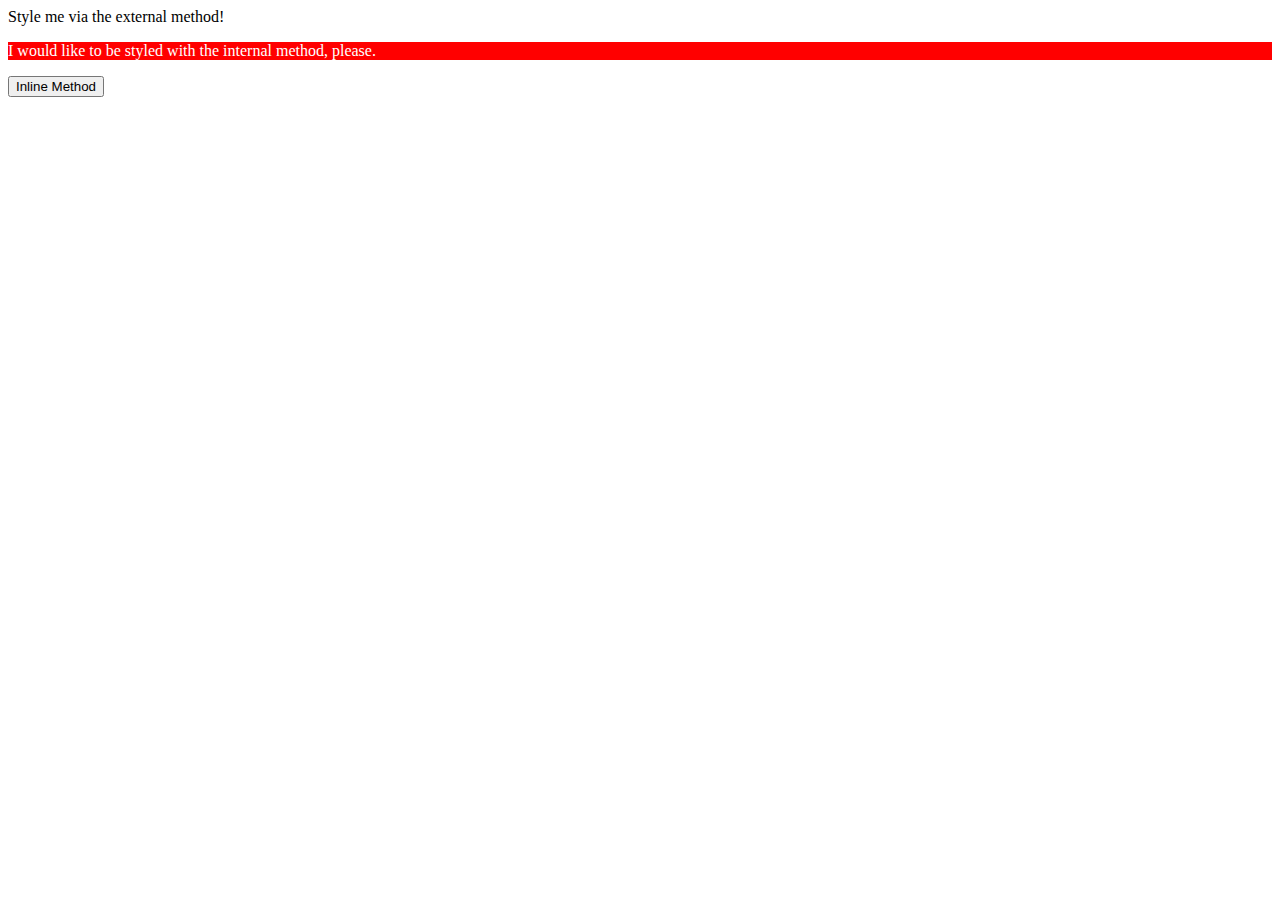
==== foundations/01-css-methods/index.html @ dc3c2911 "Add link to styles.css" ====
<!DOCTYPE html>
<html lang="en">
  <head>
    <link rel="stylesheet" href="styles.css">
    <meta charset="UTF-8">
    <meta http-equiv="X-UA-Compatible" content="IE=edge">
    <meta name="viewport" content="width=device-width, initial-scale=1.0">
    <title>Methods for Adding CSS</title>
  </head>
  <body>
    <div>Style me via the external method!</div>
    <p>I would like to be styled with the internal method, please.</p>
    <button>Inline Method</button>
  </body>
</html>
---- foundations/01-css-methods/styles.css ----
p {
    color:white;
    background-color: red;
}
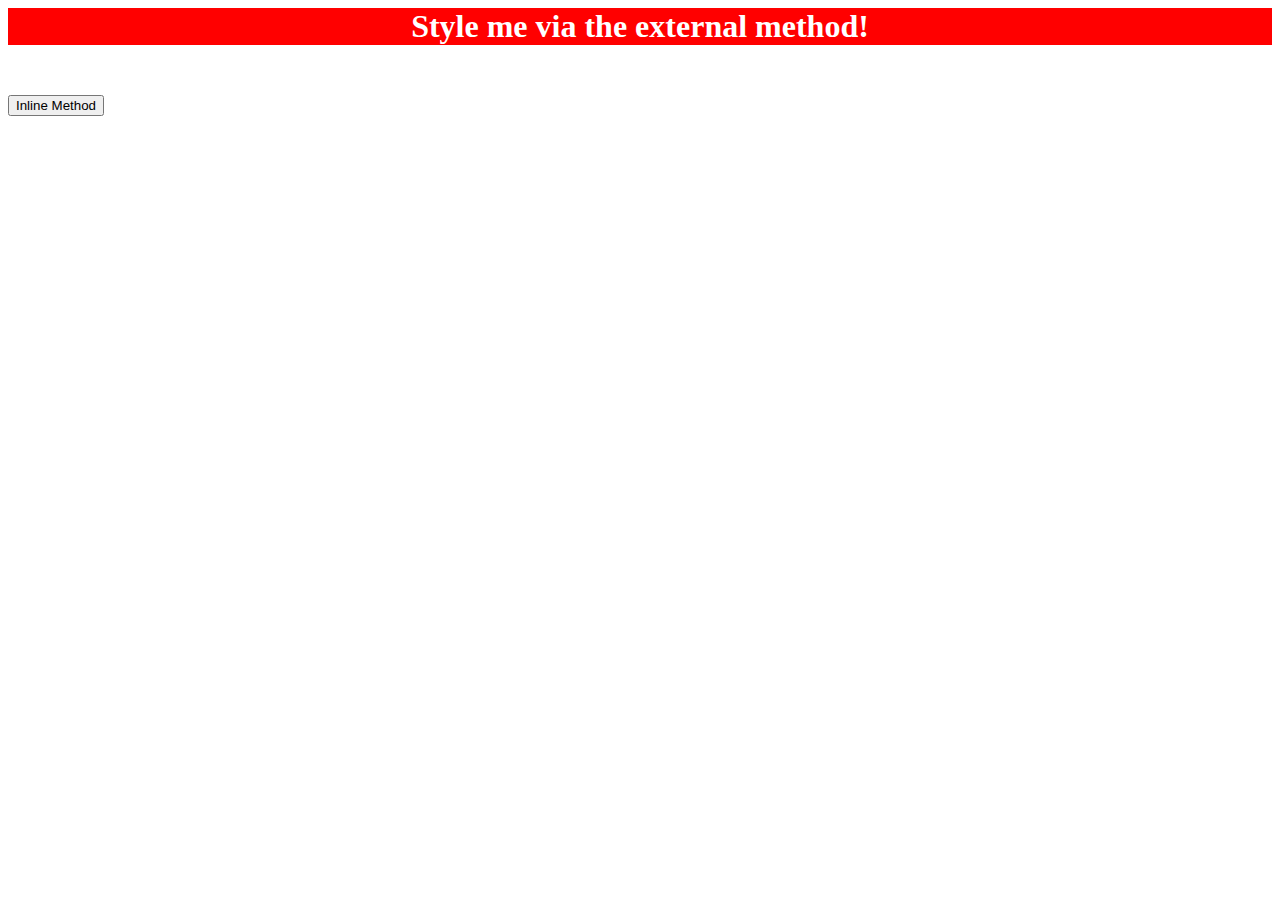
==== commit 54dc5301: "Add color property to white" ====
--- a/foundations/01-css-methods/index.html
+++ b/foundations/01-css-methods/index.html
@@ -1,6 +1,11 @@
 <!DOCTYPE html>
 <html lang="en">
   <head>
+    <style>
+      p {
+        color: white;
+      }
+    </style>
     <link rel="stylesheet" href="styles.css">
     <meta charset="UTF-8">
     <meta http-equiv="X-UA-Compatible" content="IE=edge">
--- a/foundations/01-css-methods/styles.css
+++ b/foundations/01-css-methods/styles.css
@@ -1,4 +1,7 @@
-p {
+div {
     color:white;
     background-color: red;
+    text-align: center;
+    font-size: 32px;
+    font-weight: bold;
 }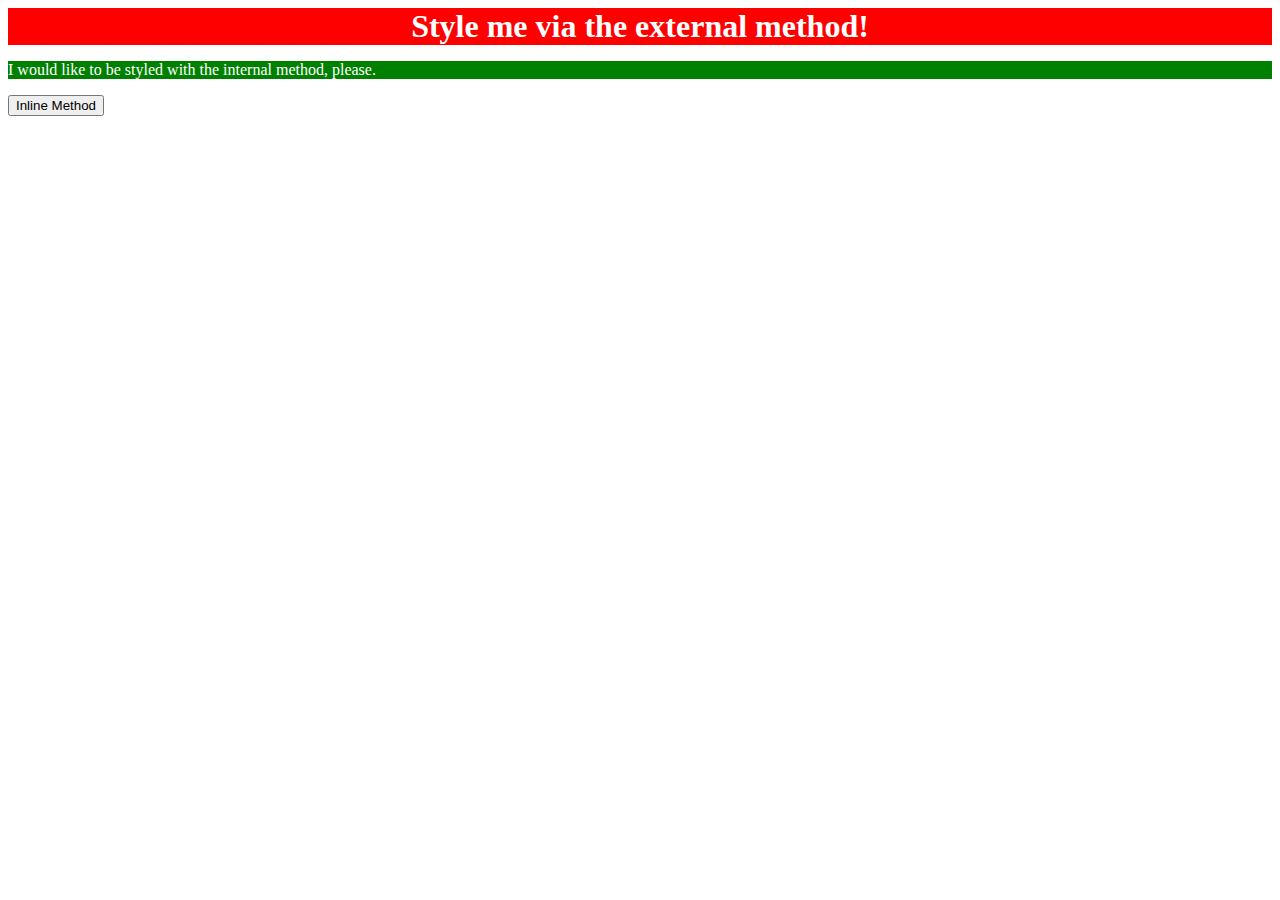
==== commit abc5e37f: "Set p background color to green" ====
--- a/foundations/01-css-methods/index.html
+++ b/foundations/01-css-methods/index.html
@@ -4,6 +4,7 @@
     <style>
       p {
         color: white;
+        background-color: green;
       }
     </style>
     <link rel="stylesheet" href="styles.css">
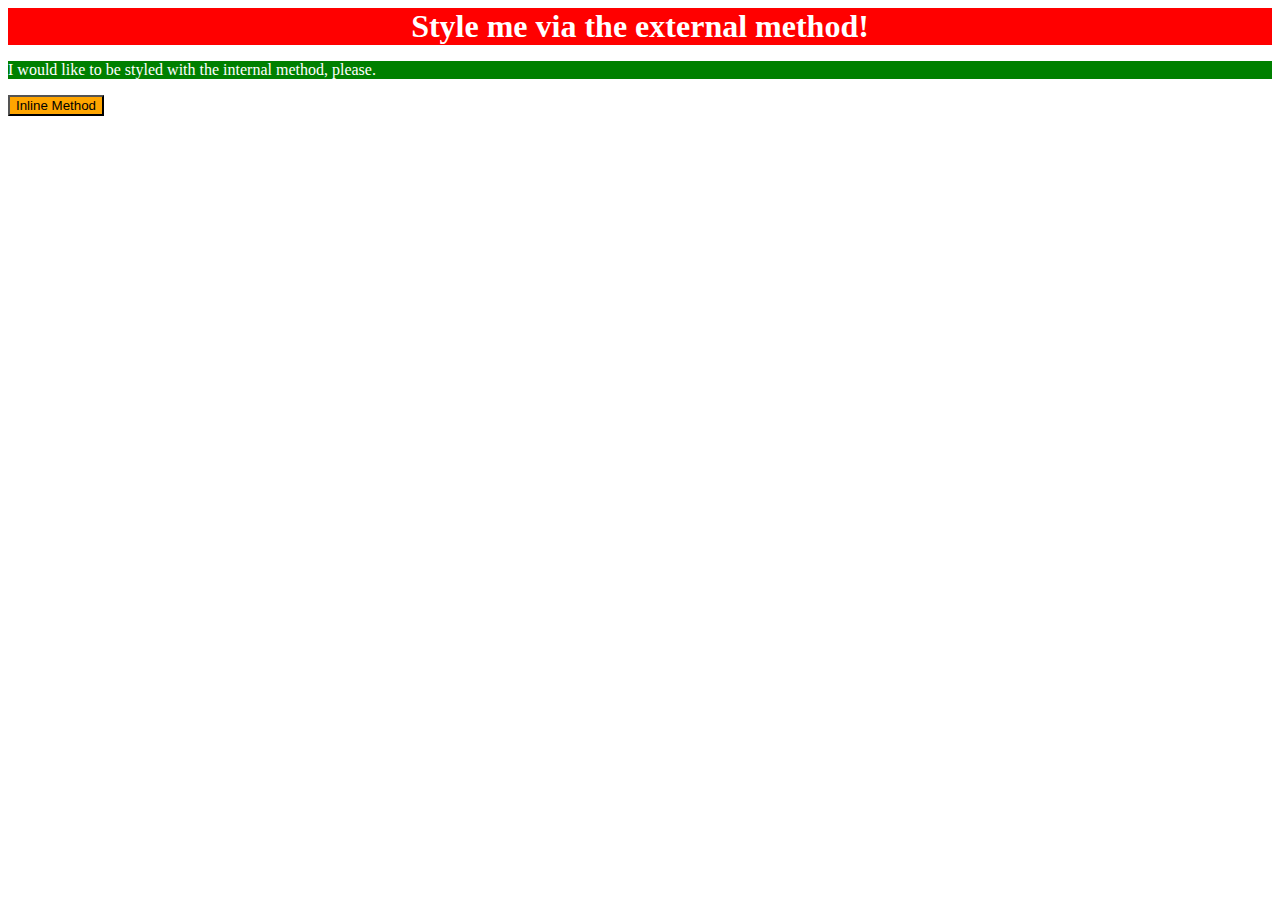
==== commit b303c715: "Set button background color to orange" ====
--- a/foundations/01-css-methods/index.html
+++ b/foundations/01-css-methods/index.html
@@ -5,6 +5,7 @@
       p {
         color: white;
         background-color: green;
+        font-size: 18;
       }
     </style>
     <link rel="stylesheet" href="styles.css">
@@ -16,6 +17,6 @@
   <body>
     <div>Style me via the external method!</div>
     <p>I would like to be styled with the internal method, please.</p>
-    <button>Inline Method</button>
+    <button style="background-color: orange;">Inline Method</button>
   </body>
 </html>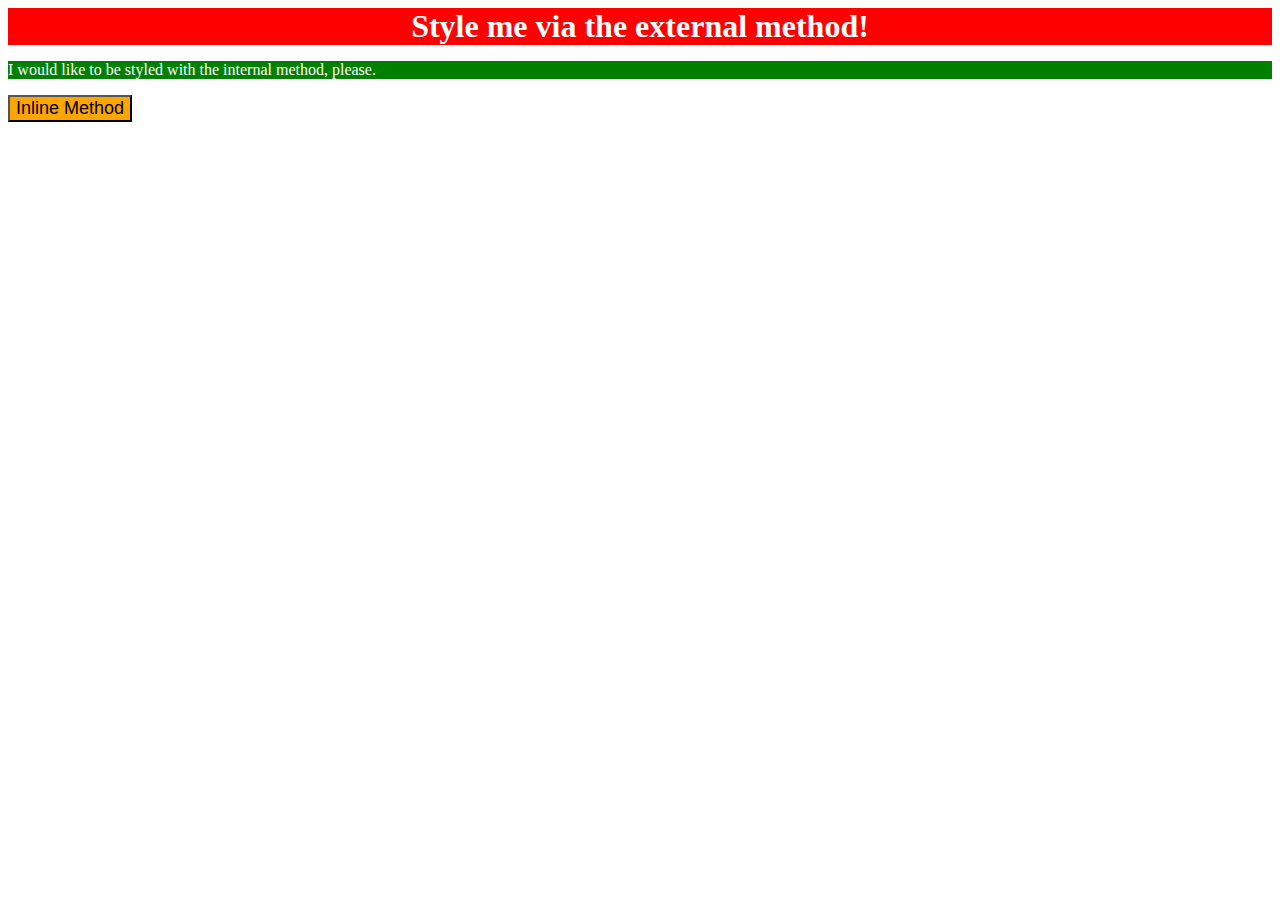
==== commit cd45a9dd: "Set button background color to orange" ====
--- a/foundations/01-css-methods/index.html
+++ b/foundations/01-css-methods/index.html
@@ -17,6 +17,6 @@
   <body>
     <div>Style me via the external method!</div>
     <p>I would like to be styled with the internal method, please.</p>
-    <button style="background-color: orange;">Inline Method</button>
+    <button style="background-color: orange; font-size: 18px;">Inline Method</button>
   </body>
 </html>